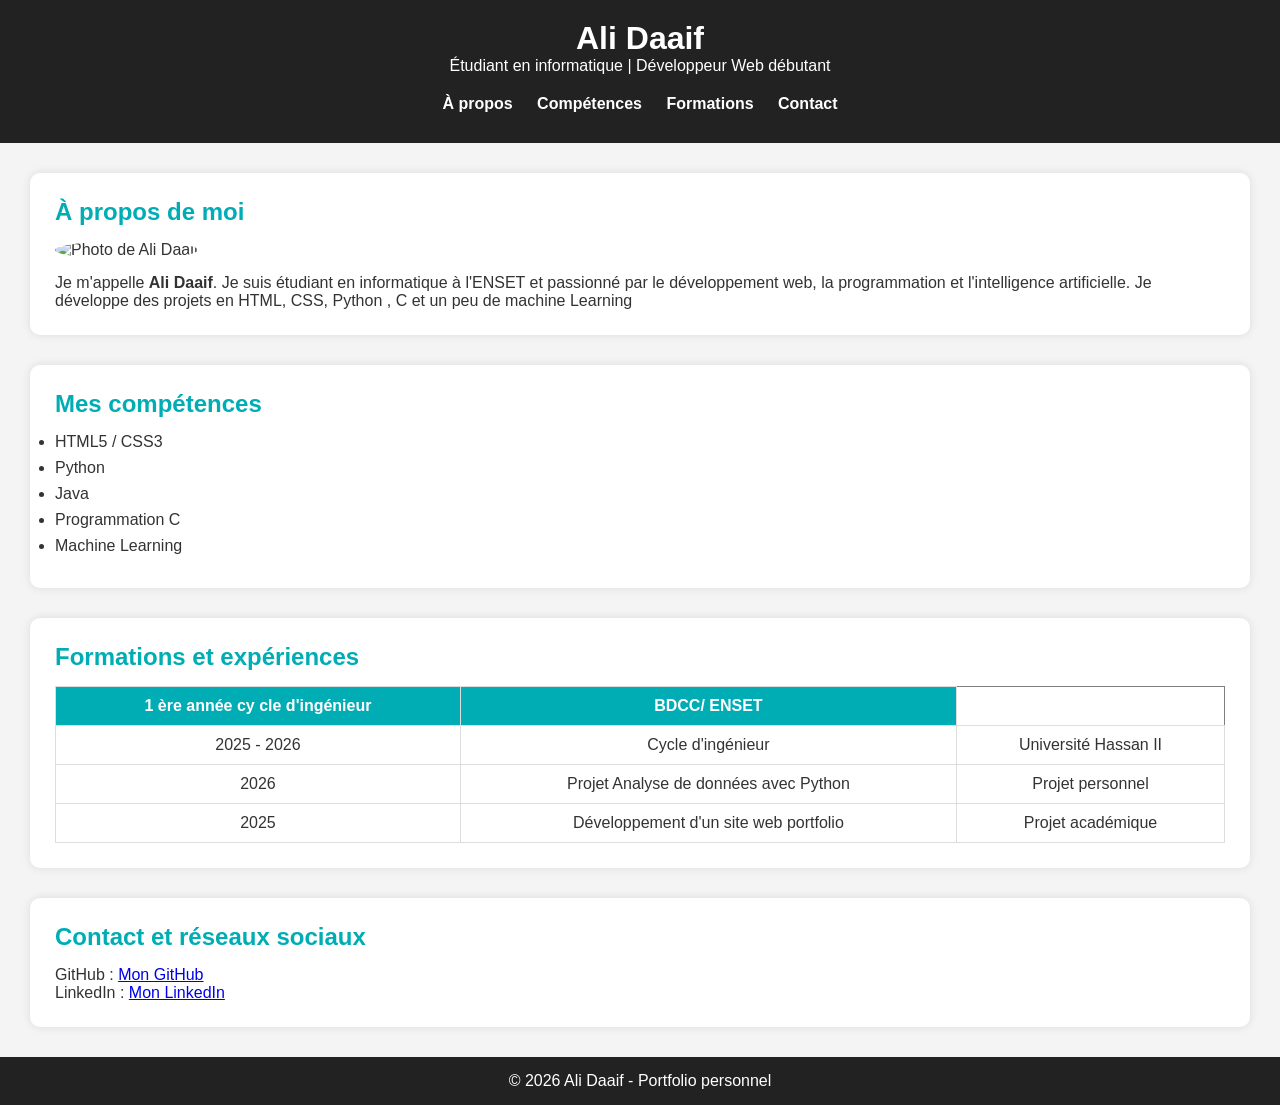
==== index.html @ c62a59b1 "Add files via upload" ====
<!DOCTYPE html>
<html lang="fr">
<head>
    <meta charset="UTF-8">
    <meta name="viewport" content="width=device-width, initial-scale=1.0">
    <title>Portfolio - Ali Daaif</title>
    <link rel="stylesheet" href="style.css">
</head>

<body>

<header>
    <h1>Ali Daaif</h1>
    <p>Étudiant en informatique | Développeur Web débutant</p>

    <nav>
        <ul>
            <li><a href="#apropos">À propos</a></li>
            <li><a href="#competences">Compétences</a></li>
            <li><a href="#formations">Formations</a></li>
            <li><a href="#contact">Contact</a></li>
        </ul>
    </nav>
</header>

<main>

<section id="apropos">
    <h2>À propos de moi</h2>

    <img src="photo.jpg" alt="Photo de Ali Daaif" width="200">

    <p>
        Je m'appelle <strong>Ali Daaif</strong>. Je suis étudiant en informatique
        à l'ENSET et passionné par le développement web, la programmation et
        l'intelligence artificielle. Je développe des projets en HTML,
        CSS, Python , C et un peu de machine Learning
    </p>
</section>

<section id="competences">
    <h2>Mes compétences</h2>

    <ul>
        <li>HTML5 / CSS3</li>
        <li>Python</li>
        <li>Java</li>
        <li>Programmation C</li>
        <li>Machine Learning</li>
    </ul>
</section>

<section id="formations">
    <h2>Formations et expériences</h2>

    <table border="1">
        <thead>
            <tr>
                <th>1 ère année cy cle d'ingénieur</th>
                <th>BDCC/ ENSET</th>
            </tr>
        </thead>

        <tbody>
            <tr>
                <td>2025 - 2026</td>
                <td>Cycle d'ingénieur</td>
                <td>Université Hassan II</td>
            </tr>

            <tr>
                <td>2026</td>
                <td>Projet Analyse de données avec Python</td>
                <td>Projet personnel</td>
            </tr>

            <tr>
                <td>2025</td>
                <td>Développement d'un site web portfolio</td>
                <td>Projet académique</td>
            </tr>
        </tbody>
    </table>
</section>

<section id="contact">
    <h2>Contact et réseaux sociaux</h2>

    <p>
        GitHub :
        <a href="https://github.com/alidaaif-etu-netizen/" target="_blank" rel="noopener">
        Mon GitHub
        </a>
    </p>

    <p>
        LinkedIn :
        <a href="https://www.linkedin.com/in/ali-daaif-163b00318/" target="_blank" rel="noopener">
        Mon LinkedIn
        </a>
    </p>

</section>

</main>

<footer>
    <p>© 2026 Ali Daaif - Portfolio personnel</p>
</footer>

</body>
</html>
---- style.css ----
*{
    margin:0;
    padding:0;
    box-sizing:border-box;
    font-family: Arial, sans-serif;
}

body{
    background-color:#f4f4f4;
    color:#333;
}

/* Header */

header{
    background:#222;
    color:white;
    text-align:center;
    padding:20px;
}

nav ul{
    list-style:none;
    margin-top:10px;
}

nav ul li{
    display:inline-block;
    margin:10px;
}

nav ul li a{
    color:white;
    text-decoration:none;
    font-weight:bold;
}

nav ul li a:hover{
    color:#00adb5;
}

/* Sections */

section{
    background:white;
    margin:30px;
    padding:25px;
    border-radius:10px;
    box-shadow:0 0 10px rgba(0,0,0,0.1);
}

h2{
    margin-bottom:15px;
    color:#00adb5;
}

/* Image */

#apropos img{
    width:150px;
    border-radius:50%;
    margin-bottom:15px;
}

/* Liste */

ul li{
    margin:8px 0;
}

/* Tableau */

table{
    width:100%;
    border-collapse:collapse;
    margin-top:10px;
}

table th, table td{
    border:1px solid #ddd;
    padding:10px;
    text-align:center;
}

table th{
    background:#00adb5;
    color:white;
}

/* Footer */

footer{
    background:#222;
    color:white;
    text-align:center;
    padding:15px;
    margin-top:30px;
}
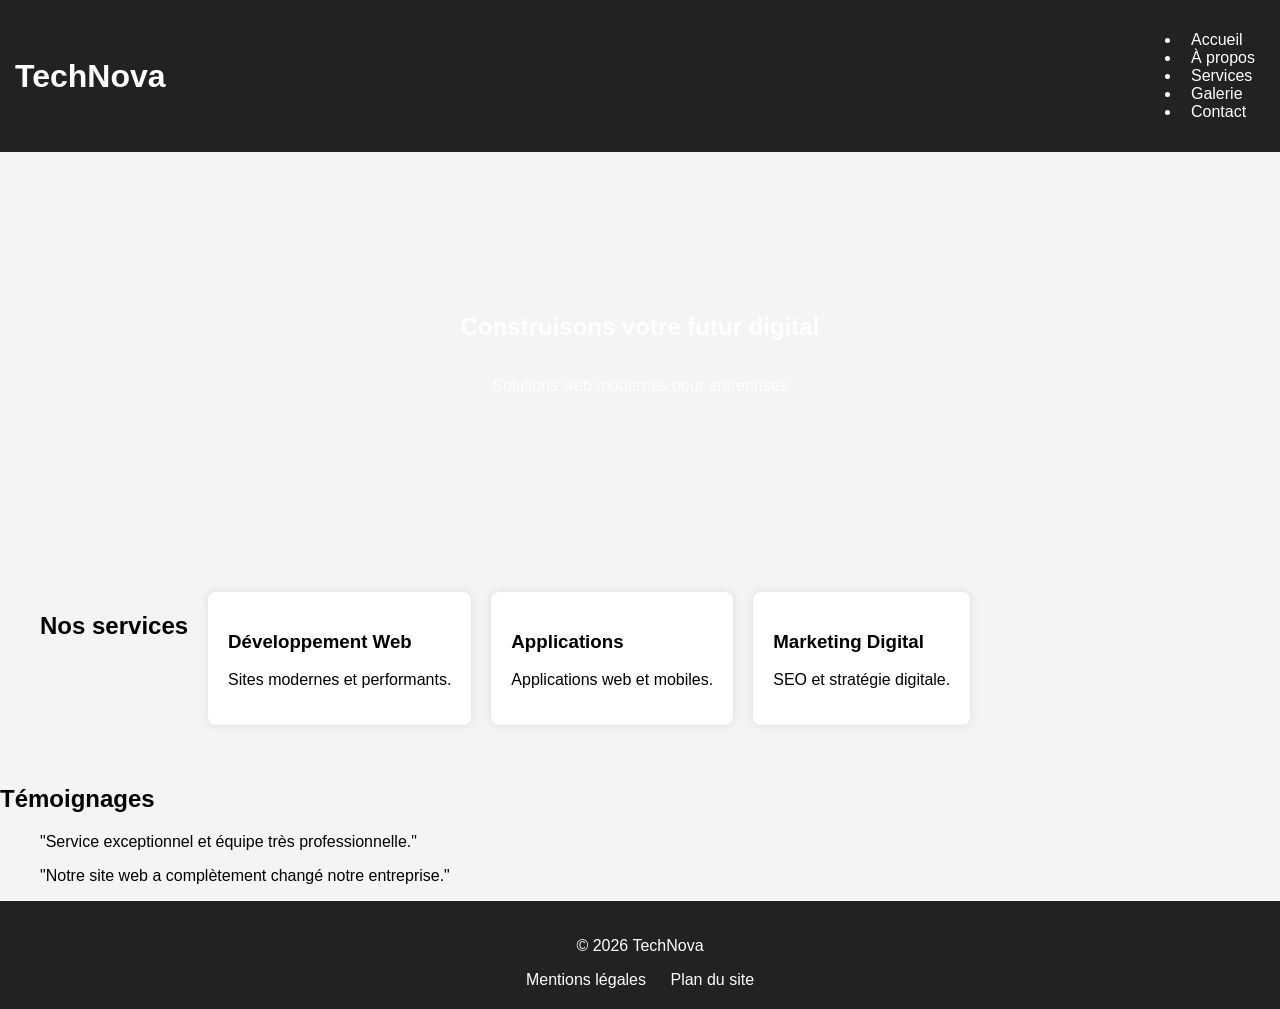
==== commit ef5cf4cd: "Add files via upload" ====
--- a/index.html
+++ b/index.html
@@ -1,112 +1,90 @@
 <!DOCTYPE html>
 <html lang="fr">
 <head>
-    <meta charset="UTF-8">
-    <meta name="viewport" content="width=device-width, initial-scale=1.0">
-    <title>Portfolio - Ali Daaif</title>
-    <link rel="stylesheet" href="style.css">
+<meta charset="UTF-8">
+<meta name="viewport" content="width=device-width, initial-scale=1.0">
+
+<title>TechNova - Accueil</title>
+
+<meta name="description" content="Entreprise fictive spécialisée en développement web">
+
+<link rel="stylesheet" href="style.css">
+
 </head>
 
 <body>
 
 <header>
-    <h1>Ali Daaif</h1>
-    <p>Étudiant en informatique | Développeur Web débutant</p>
 
-    <nav>
-        <ul>
-            <li><a href="#apropos">À propos</a></li>
-            <li><a href="#competences">Compétences</a></li>
-            <li><a href="#formations">Formations</a></li>
-            <li><a href="#contact">Contact</a></li>
-        </ul>
-    </nav>
+<h1>TechNova</h1>
+
+<nav>
+<ul>
+<li><a href="index.html">Accueil</a></li>
+<li><a href="pages/about.html">À propos</a></li>
+<li><a href="pages/services.html">Services</a></li>
+<li><a href="pages/gallery.html">Galerie</a></li>
+<li><a href="pages/contact.html">Contact</a></li>
+</ul>
+</nav>
+
 </header>
 
-<main>
+<section class="hero">
 
-<section id="apropos">
-    <h2>À propos de moi</h2>
-
-    <img src="photo.jpg" alt="Photo de Ali Daaif" width="200">
-
-    <p>
-        Je m'appelle <strong>Ali Daaif</strong>. Je suis étudiant en informatique
-        à l'ENSET et passionné par le développement web, la programmation et
-        l'intelligence artificielle. Je développe des projets en HTML,
-        CSS, Python , C et un peu de machine Learning
-    </p>
-</section>
-
-<section id="competences">
-    <h2>Mes compétences</h2>
-
-    <ul>
-        <li>HTML5 / CSS3</li>
-        <li>Python</li>
-        <li>Java</li>
-        <li>Programmation C</li>
-        <li>Machine Learning</li>
-    </ul>
-</section>
-
-<section id="formations">
-    <h2>Formations et expériences</h2>
-
-    <table border="1">
-        <thead>
-            <tr>
-                <th>1 ère année cy cle d'ingénieur</th>
-                <th>BDCC/ ENSET</th>
-            </tr>
-        </thead>
-
-        <tbody>
-            <tr>
-                <td>2025 - 2026</td>
-                <td>Cycle d'ingénieur</td>
-                <td>Université Hassan II</td>
-            </tr>
-
-            <tr>
-                <td>2026</td>
-                <td>Projet Analyse de données avec Python</td>
-                <td>Projet personnel</td>
-            </tr>
-
-            <tr>
-                <td>2025</td>
-                <td>Développement d'un site web portfolio</td>
-                <td>Projet académique</td>
-            </tr>
-        </tbody>
-    </table>
-</section>
-
-<section id="contact">
-    <h2>Contact et réseaux sociaux</h2>
-
-    <p>
-        GitHub :
-        <a href="https://github.com/alidaaif-etu-netizen/" target="_blank" rel="noopener">
-        Mon GitHub
-        </a>
-    </p>
-
-    <p>
-        LinkedIn :
-        <a href="https://www.linkedin.com/in/ali-daaif-163b00318/" target="_blank" rel="noopener">
-        Mon LinkedIn
-        </a>
-    </p>
+<h2>Construisons votre futur digital</h2>
+<p>Solutions web modernes pour entreprises</p>
 
 </section>
 
-</main>
+
+<section class="services">
+
+<h2>Nos services</h2>
+
+<div class="service">
+<h3>Développement Web</h3>
+<p>Sites modernes et performants.</p>
+</div>
+
+<div class="service">
+<h3>Applications</h3>
+<p>Applications web et mobiles.</p>
+</div>
+
+<div class="service">
+<h3>Marketing Digital</h3>
+<p>SEO et stratégie digitale.</p>
+</div>
+
+</section>
+
+
+<section class="testimonials">
+
+<h2>Témoignages</h2>
+
+<blockquote>
+"Service exceptionnel et équipe très professionnelle."
+</blockquote>
+
+<blockquote>
+"Notre site web a complètement changé notre entreprise."
+</blockquote>
+
+</section>
+
 
 <footer>
-    <p>© 2026 Ali Daaif - Portfolio personnel</p>
+
+<p>© 2026 TechNova</p>
+
+<nav>
+<a href="#">Mentions légales</a>
+<a href="#">Plan du site</a>
+</nav>
+
 </footer>
 
 </body>
-</html>                                                                                                                                                          +</html>
--- a/style.css
+++ b/style.css
@@ -1,98 +1,58 @@
-*{
-    margin:0;
-    padding:0;
-    box-sizing:border-box;
-    font-family: Arial, sans-serif;
+body{
+font-family:Arial;
+margin:0;
+background:#f4f4f4;
 }
 
-body{
-    background-color:#f4f4f4;
-    color:#333;
+header{
+background:#222;
+color:white;
+padding:15px;
+display:flex;
+justify-content:space-between;
+align-items:center;
 }
 
-/* Header */
-
-header{
-    background:#222;
-    color:white;
-    text-align:center;
-    padding:20px;
+nav a{
+color:white;
+margin:10px;
+text-decoration:none;
 }
 
-nav ul{
-    list-style:none;
-    margin-top:10px;
+.hero{
+background:url('../images/hero.jpg');
+height:400px;
+display:flex;
+flex-direction:column;
+justify-content:center;
+align-items:center;
+color:white;
+text-align:center;
 }
 
-nav ul li{
-    display:inline-block;
-    margin:10px;
+.services{
+display:flex;
+gap:20px;
+padding:40px;
 }
 
-nav ul li a{
-    color:white;
-    text-decoration:none;
-    font-weight:bold;
+.service{
+background:white;
+padding:20px;
+border-radius:8px;
+box-shadow:0 0 10px rgba(0,0,0,0.1);
 }
 
-nav ul li a:hover{
-    color:#00adb5;
+.gallery{
+display:grid;
+grid-template-columns:repeat(auto-fit,minmax(250px,1fr));
+gap:20px;
+padding:30px;
 }
 
-/* Sections */
-
-section{
-    background:white;
-    margin:30px;
-    padding:25px;
-    border-radius:10px;
-    box-shadow:0 0 10px rgba(0,0,0,0.1);
-}
-
-h2{
-    margin-bottom:15px;
-    color:#00adb5;
-}
-
-/* Image */
-
-#apropos img{
-    width:150px;
-    border-radius:50%;
-    margin-bottom:15px;
-}
-
-/* Liste */
-
-ul li{
-    margin:8px 0;
-}
-
-/* Tableau */
-
-table{
-    width:100%;
-    border-collapse:collapse;
-    margin-top:10px;
-}
-
-table th, table td{
-    border:1px solid #ddd;
-    padding:10px;
-    text-align:center;
-}
-
-table th{
-    background:#00adb5;
-    color:white;
-}
-
-/* Footer */
-
 footer{
-    background:#222;
-    color:white;
-    text-align:center;
-    padding:15px;
-    margin-top:30px;
+background:#222;
+color:white;
+text-align:center;
+padding:20px;
 }
